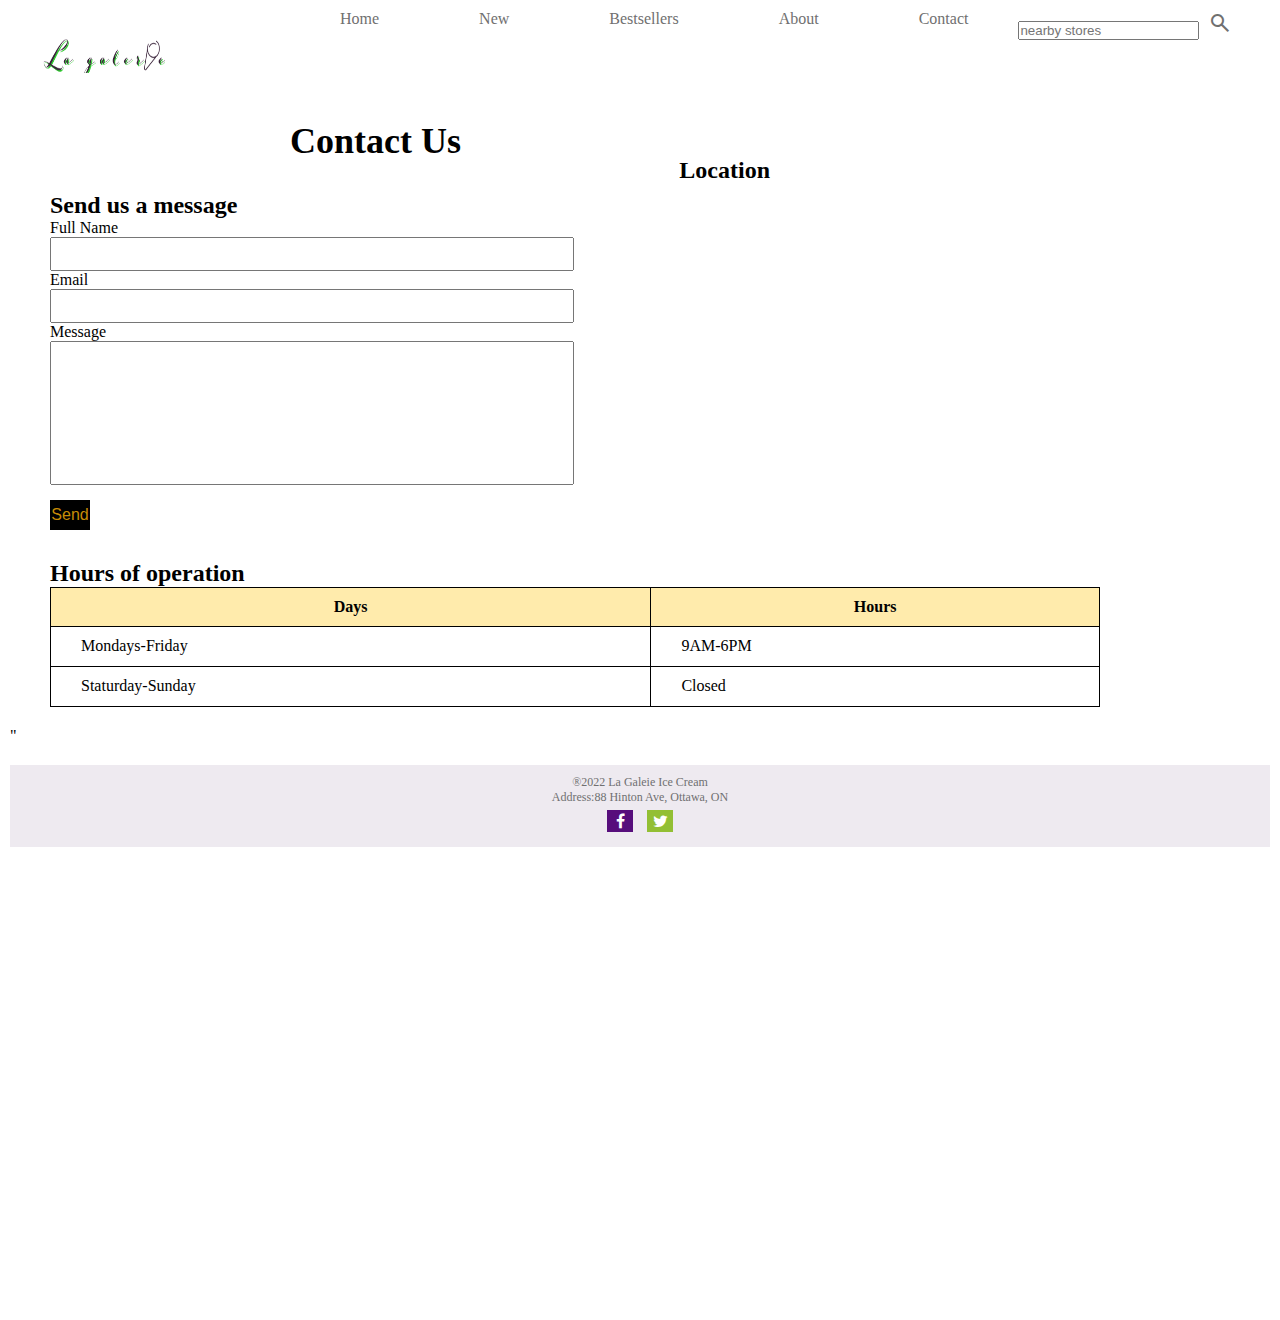
==== contactpage.html @ 4c63c0f8 "commit to main" ====
<!DOCTYPE html>
<html lang="en">
<head>
    <meta charset="UTF-8">
    <meta http-equiv="X-UA-Compatible" content="IE=edge">
    <meta name="viewport" content="width=device-width, initial-scale=1.0">
    <link rel="stylesheet" href="css/contact.css">
    <link rel="stylesheet" href="https://fonts.googleapis.com/css2?family=Material+Symbols+Outlined:opsz,wght,FILL,GRAD@20..48,100..700,0..1,-50..200" />
    <link rel="stylesheet" href="https://cdnjs.cloudflare.com/ajax/libs/font-awesome/4.7.0/css/font-awesome.min.css">
    <title>contact</title>
</head>
<body>
    <div class="wrap">
    <!-- Content will go here -->
        <div class="container-topsection">
    <!--logo here-->
            <div class="logo">
                <img src="images-homepage/logo.png" alt="logo">
            </div>
    <!-- Navigation -->
            <div class="dropdown">
            <div class="dropdown-content">
                <ul>
                    <li><a href="homepage.html">Home</a></li>
                    <li><a href="newpage.html">New</a></li>
                    <li><a href="#">Bestsellers</a></li>
                    <li><a href="#">About</a></li>
                    <li><a href="contactpage.html">Contact</a></li>
                </ul>
            </div>  
                <input type="text" placeholder="nearby stores">   
                <button class="material-symbols-outlined">Search</button>                      
            </div>
    <!--contact from-->
        <div class="contactus-heading">Contact Us</div>
            <div class="contact-heading1">Send us a message</div>   
                <div class=" contact-from">
                    <form action="contact.html" method="get">
                        <label for="fullname">Full Name</label>
    <br>
                        <input type="text" id="fullname" name="fullname">
    <br>
                        <label for="email">Email</label>
    <br>
                        <input type="email" id="email" name="email">
    <br>
                        <label for="message">Message</label>
    <br>
                        <input id="message" name="message">
    <br>
                        <button type="submit">Send</button>
                    </form>
            </div>
        </div>
    <!--open time form-->
        <div class="hours-area">
            <div class="table-heading">Hours of operation</div>
                <table>
                    <thead>
                        <tr>
                            <th>Days</th>
                            <th>Hours</th>
                        </tr>
                    </thead>
                    <tbody>
                        <tr>
                            <td>Mondays-Friday</td>
                            <td>9AM-6PM</td>
                        </tr>
                        <tr>
                            <td>Staturday-Sunday</td>
                            <td>Closed</td>
                        </tr>
                    </tbody>
                </table>
        </div>
    <!--location and map-->
        <div class="wrapper-map">
            <div class="loaction-heading">Location</div>
                <div class="map">
                <iframe src="https://www.google.com/maps/embed?pb=!1m18!1m12!1m3!1d2801.419301036594!2d-75.73397948418192!3d45.4008836456866!2m3!1f0!2f0!3f0!3m2!1i1024!2i768!4f13.1!3m3!1m2!1s0x4cce043d9b4ad059%3A0xb06e2f032d6cbe80!2s88%20Hinton%20Ave%20N%2C%20Ottawa%2C%20ON%20K1Y%200Z8!5e0!3m2!1sen!2sca!4v1657666616058!5m2!1sen!2sca" width="600" height="450" style="border:0;" allowfullscreen="" loading="lazy" referrerpolicy="no-referrer-when-downgrade"></iframe>"  
            </div>
        </div>
    <!-- Footer -->
    <footer>
        <div class="footer"> 
        <p>&reg;2022  La Galeie Ice Cream</p >
        <p>Address:88 Hinton Ave,
         Ottawa, ON</p >
        <a href="#" class="fa fa-facebook"></a>
        <a href="#" class="fa fa-twitter"></a>
        </div>  
    </footer>
    </div>
</body>
</html>
---- css/contact.css ----
* {
    margin: 0;
    padding: 0;
}
body {
     font-family:Helvetica Neue;
     background:  white;
    
}

li {
    list-style: none;
}
a{
    text-decoration: none;
}
img {
    border: none;
}

/* wrap the homepage */
@media screen and (min-width: 1200px) {
    .wrap {
    background-color: white;
    height: 1300px;
    margin: 0 auto;
    padding:10px;
    justify-content: center;
    align-items: center;

    }
}
/* topsection cantainer */
.container topsection {   
    width: 95%;
    height: 5%;
    font-size: 14px;
    line-height: 100px;
    float: left;
    cursor: pointer;
    display: flex;
}
/* logo position and size */
.logo {
   width: 250px;
   height: 100px;
   float: left;
   margin-top:22.5px;
   margin-left: 30px;
   overflow: hidden;
   position: relative;
}
.logo img {
    width:50%;
    height:40%;
    position: absolute;
    top:0;
}
/* nav position ,align and size */
.dropdown-content {  
    float: left;
    align-content:space-between;  
}
.dropdown-content  li {
    float: left;
}
.dropdown-content  a {
    color:#707070 ;
    margin: 30px;
    padding: 20px;   
}
.material-symbols-outlined {
    color: #707070;
    margin: 0 3.6px;
    position: relative;
    width: 25px;
    height: 25px;
    border: none;
    background-color: transparent;
    cursor: pointer;
}
/* nav hover */ 
.dropdown-content a:hover {
    background-color:#570E7C;
    color: white;
}
.material-symbols-outlined:hover {
    background-color:#570E7C;
    color:white;  
}
.button:hover {
    background-color:#570E7C;
    color: white;
}
/* gives the contact us section's headings font size and margin */
.contactus-heading {
    font-size: 36px;
    font-weight: bold;
    margin-bottom: 30px;
    margin-left: 40px;
    margin-top: 80px;
 }
   .contact-heading1 {
    font-size:  24px;
    font-weight: bold;
    margin-left: 40px;
}
/* gives the label of input a margin */
label { 
    margin-left: 40px;
}
/* gives the input section size*/
#fullname, #email{
    width: 520px;
    height: 30px;
    margin-left: 40px;
}
#message {
    width: 520px;
    height: 140px;
    margin-left: 40px;
}
/* gives the button backgroud border style size marign color font size */
button {
    background-color: #000000;
    border: none;
    width: 40px;
    height: 30px;
    margin-top: 15px;
    margin-left: 40px;
    margin-bottom: 30px;
    color: #c78c06;
    text-align: center;
    font-size: 16px;
    display: inline-block;
}
/* gives the hours section's headings, td, th font size weight  border style  padding background color  */
.table-heading {
    font-size: 24px;
    display: inline;
    font-weight: bold;
    margin-left: 40px;
    margin-top: 30px;
}
table {
    width: 1050px;
    height: 120px;
    border-top: 1px solid;
    border-left: 1px solid;
    border-spacing: 0;
    margin-bottom: 20px;
    margin-left: 40px;
}
table td ,th {
    padding: 10px 30px;
    border-bottom: 1px solid;
    border-right: 1px solid;
    }
th {
    background-color: #ffebac;
}
/* gives the loction heading font size and margin */
.loaction-heading {
    float: right;
    font-size: 24px;
    font-weight: bold;
    margin-top: -570px;
    margin-right: 500px;
}
/* gives the map size and float */
iframe{
    position: absolute;
    float: right;
    margin-top: -530px;
    margin-left: 565px;
    width: 525px;
    height: 320px;
}
/* footer */
.footer {
    padding: 10px;
    height: 10%;
    text-align: center;
    background-color:#EEEAF0 ;
    margin-top: 20px;
}
/* Style all font awesome icons */
.fa {
    padding:3px;
    font-size: 20px;
    width: 20px;
    margin: 5px;
    text-align: center;
    text-decoration: none;
  }
  
  /* Add a hover effect */
  .fa:hover {
    background-color:#570E7C;
  }
  
  /* Set a specific color for facebook and twitter */
  
  /* Facebook */
  .fa-facebook {
    background: #570E7C;
    color: white;
  }
  
  /* Twitter */
  .fa-twitter {
    background:#93BF34;
    color: white;
  }
/* footer fonts */
p {
    background-color:#EEEAF0;
    color: #707070;
    font-size: 12px;
    
}
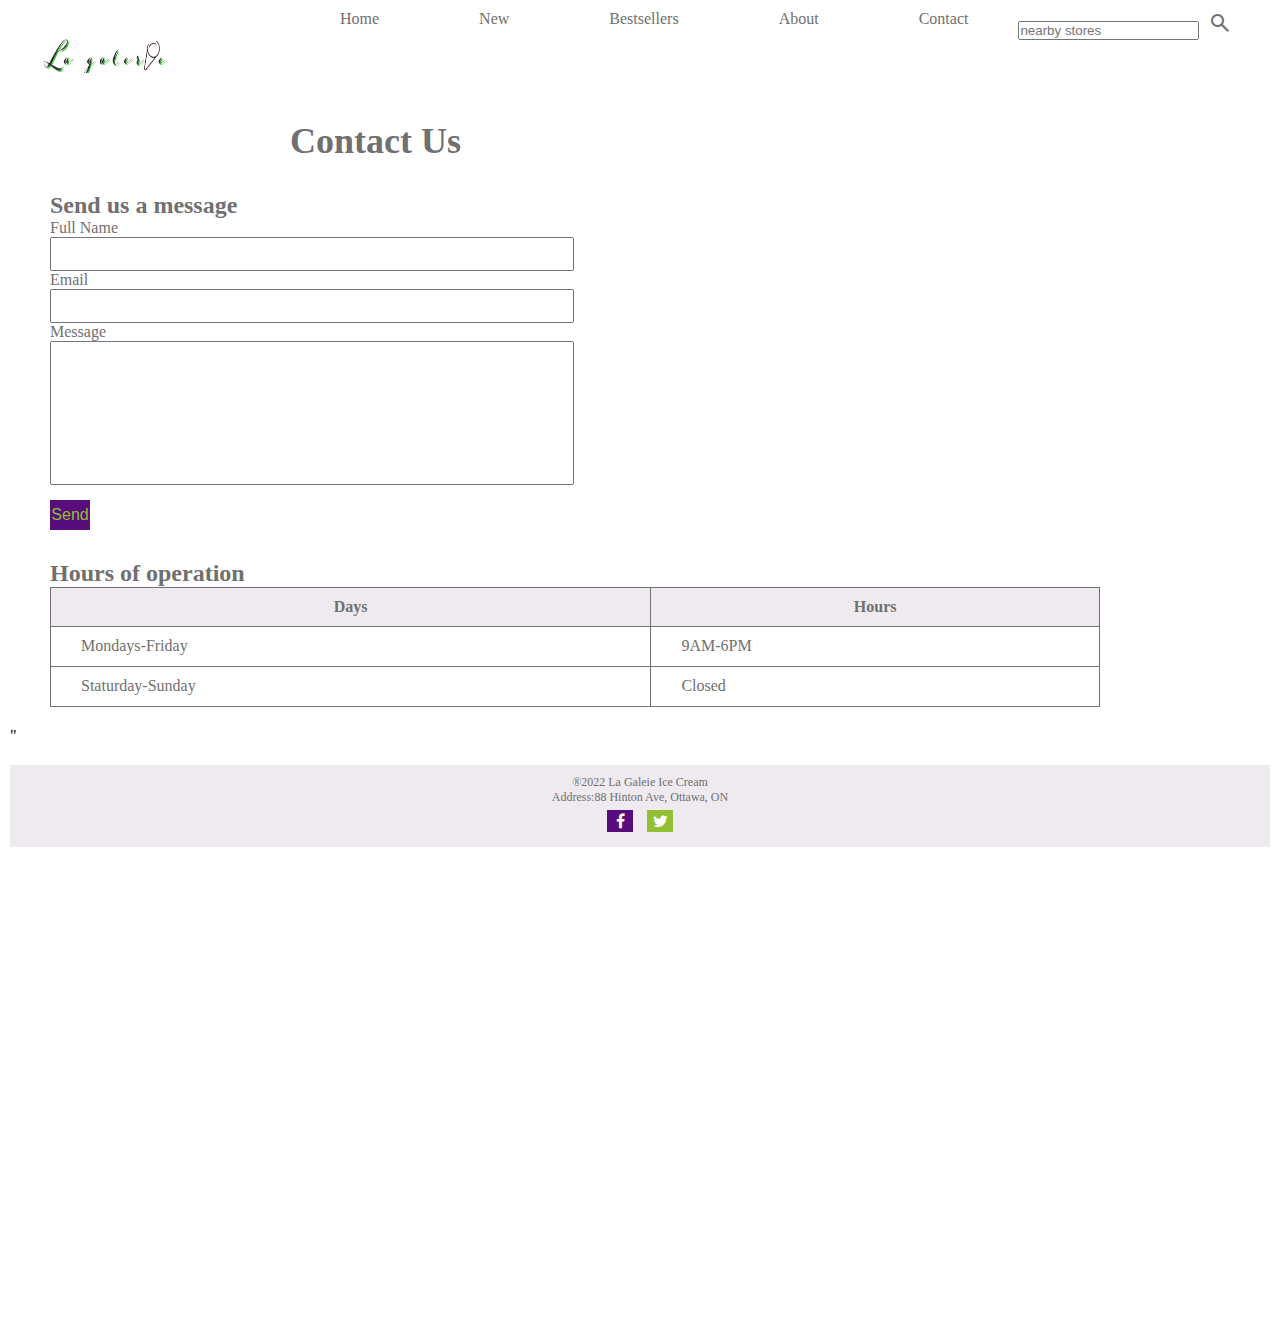
==== commit 795909a7: "commit to main" ====
--- a/contactpage.html
+++ b/contactpage.html
@@ -76,7 +76,6 @@
         </div>
     <!--location and map-->
         <div class="wrapper-map">
-            <div class="loaction-heading">Location</div>
                 <div class="map">
                 <iframe src="https://www.google.com/maps/embed?pb=!1m18!1m12!1m3!1d2801.419301036594!2d-75.73397948418192!3d45.4008836456866!2m3!1f0!2f0!3f0!3m2!1i1024!2i768!4f13.1!3m3!1m2!1s0x4cce043d9b4ad059%3A0xb06e2f032d6cbe80!2s88%20Hinton%20Ave%20N%2C%20Ottawa%2C%20ON%20K1Y%200Z8!5e0!3m2!1sen!2sca!4v1657666616058!5m2!1sen!2sca" width="600" height="450" style="border:0;" allowfullscreen="" loading="lazy" referrerpolicy="no-referrer-when-downgrade"></iframe>"  
             </div>
--- a/css/contact.css
+++ b/css/contact.css
@@ -99,37 +99,43 @@
     margin-bottom: 30px;
     margin-left: 40px;
     margin-top: 80px;
+    color: #707070;
  }
-   .contact-heading1 {
+.contact-heading1 {
     font-size:  24px;
     font-weight: bold;
     margin-left: 40px;
+    color: #707070;
 }
 /* gives the label of input a margin */
 label { 
     margin-left: 40px;
-}
+    color: #707070;
+}
+
 /* gives the input section size*/
 #fullname, #email{
     width: 520px;
     height: 30px;
     margin-left: 40px;
+    color: #707070;
 }
 #message {
     width: 520px;
     height: 140px;
     margin-left: 40px;
+    color: #707070;
 }
 /* gives the button backgroud border style size marign color font size */
 button {
-    background-color: #000000;
+    background-color:#570E7C;
     border: none;
     width: 40px;
     height: 30px;
     margin-top: 15px;
     margin-left: 40px;
     margin-bottom: 30px;
-    color: #c78c06;
+    color:#93BF34;
     text-align: center;
     font-size: 16px;
     display: inline-block;
@@ -141,6 +147,7 @@
     font-weight: bold;
     margin-left: 40px;
     margin-top: 30px;
+    color: #707070;
 }
 table {
     width: 1050px;
@@ -150,6 +157,7 @@
     border-spacing: 0;
     margin-bottom: 20px;
     margin-left: 40px;
+    color: #707070;
 }
 table td ,th {
     padding: 10px 30px;
@@ -157,7 +165,7 @@
     border-right: 1px solid;
     }
 th {
-    background-color: #ffebac;
+    background-color:#EEEAF0;
 }
 /* gives the loction heading font size and margin */
 .loaction-heading {
@@ -175,6 +183,7 @@
     margin-left: 565px;
     width: 525px;
     height: 320px;
+    padding: 30px;
 }
 /* footer */
 .footer {
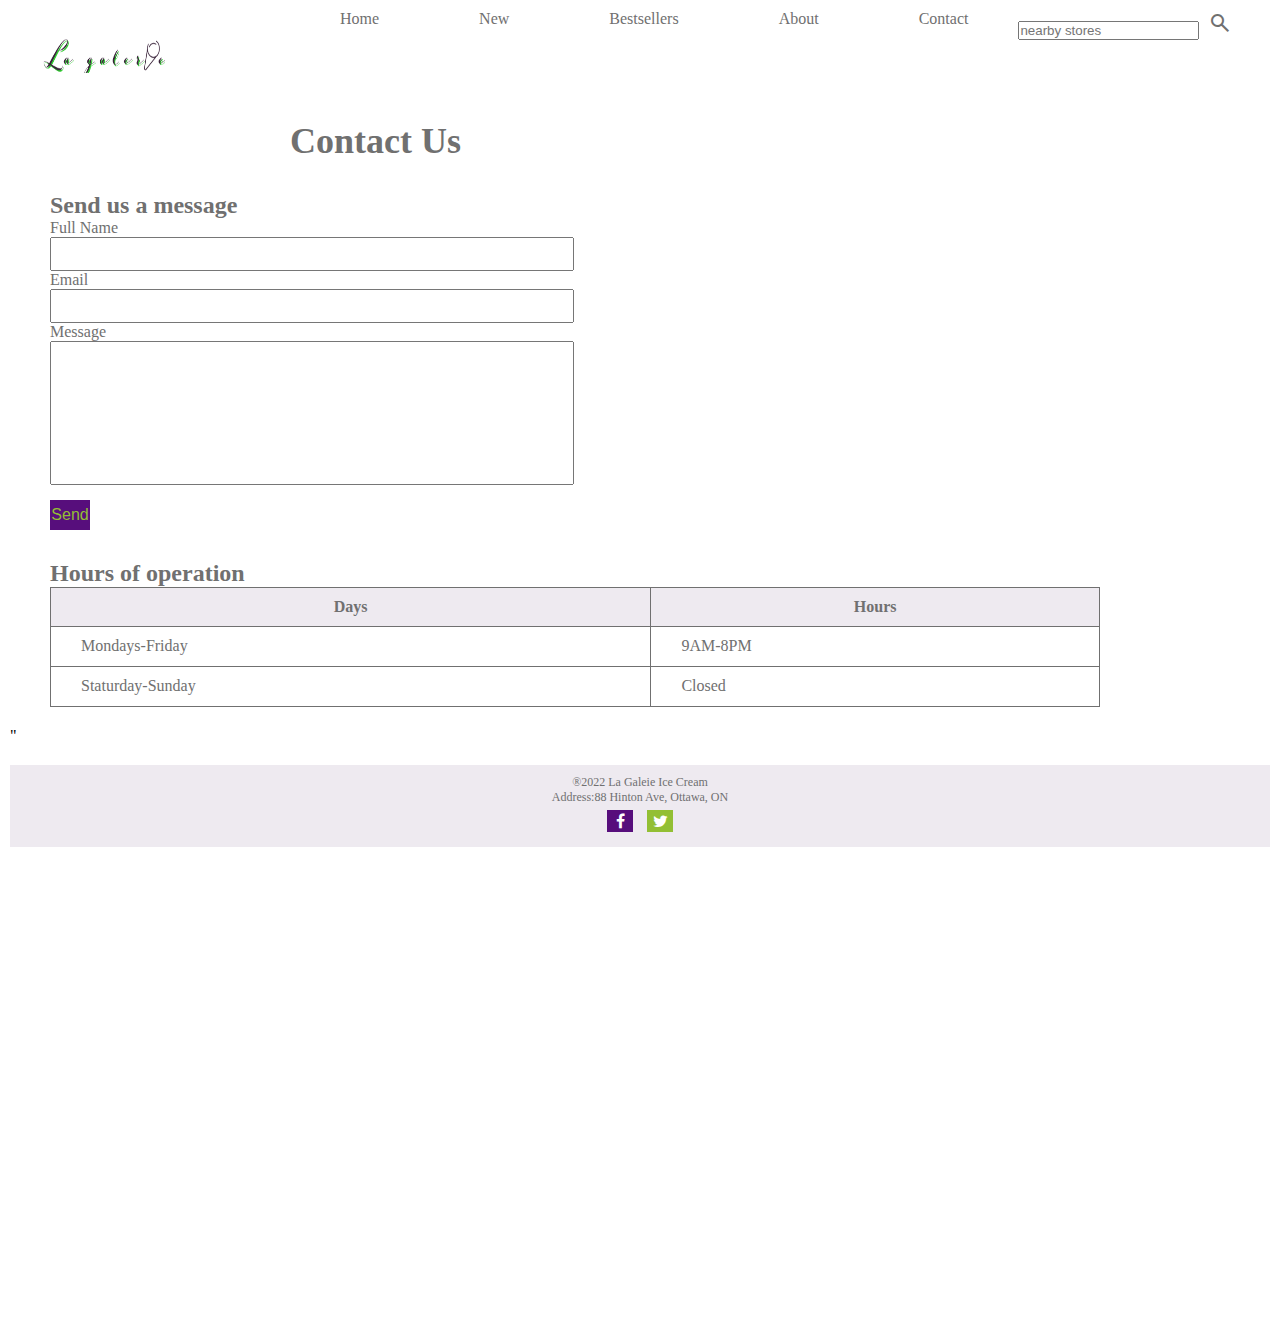
==== commit 059db7e5: "commit to main" ====
--- a/contactpage.html
+++ b/contactpage.html
@@ -65,7 +65,7 @@
                     <tbody>
                         <tr>
                             <td>Mondays-Friday</td>
-                            <td>9AM-6PM</td>
+                            <td>9AM-8PM</td>
                         </tr>
                         <tr>
                             <td>Staturday-Sunday</td>
